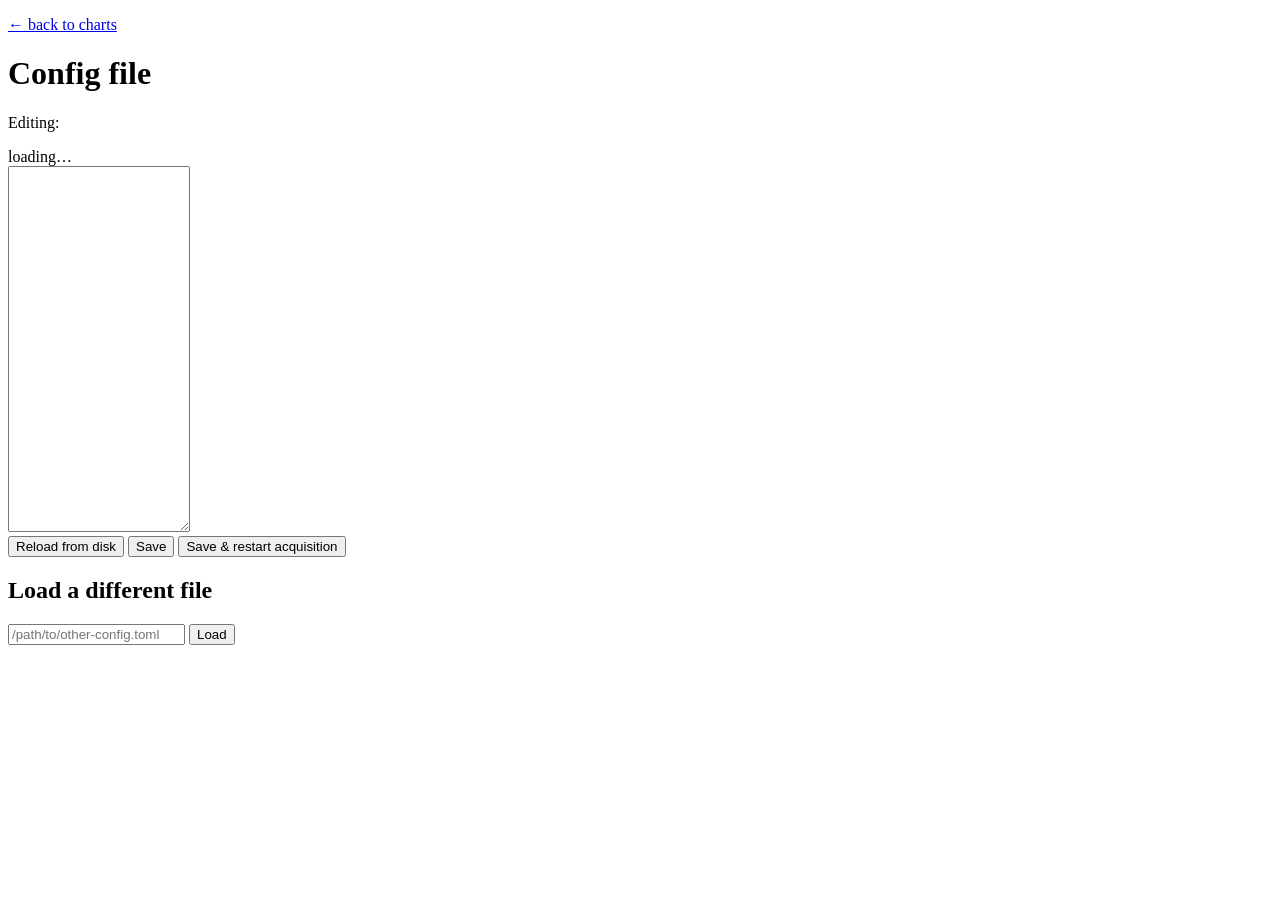
==== aves/web/static/settings.html @ 60441460 "Add a config editor to the web UI, with save and restart-in-place A settings page (raw TOML textarea" ====
<!doctype html>
<html lang="en">
<head>
<meta charset="utf-8">
<title>aves settings</title>
<link rel="stylesheet" href="/style.css">
</head>
<body>
<p class="nav"><a href="/">&larr; back to charts</a></p>
<h1>Config file</h1>
<p>Editing: <code id="config-path"></code></p>
<div id="status">loading…</div>
<textarea id="config-text" rows="24" spellcheck="false"></textarea>
<div class="settings-actions">
    <button id="reload-btn" type="button">Reload from disk</button>
    <button id="save-btn" type="button">Save</button>
    <button id="restart-btn" type="button">Save &amp; restart acquisition</button>
</div>
<h2>Load a different file</h2>
<p>
    <input id="load-path" type="text" placeholder="/path/to/other-config.toml">
    <button id="load-other-btn" type="button">Load</button>
</p>
<script src="/settings.js"></script>
</body>
</html>
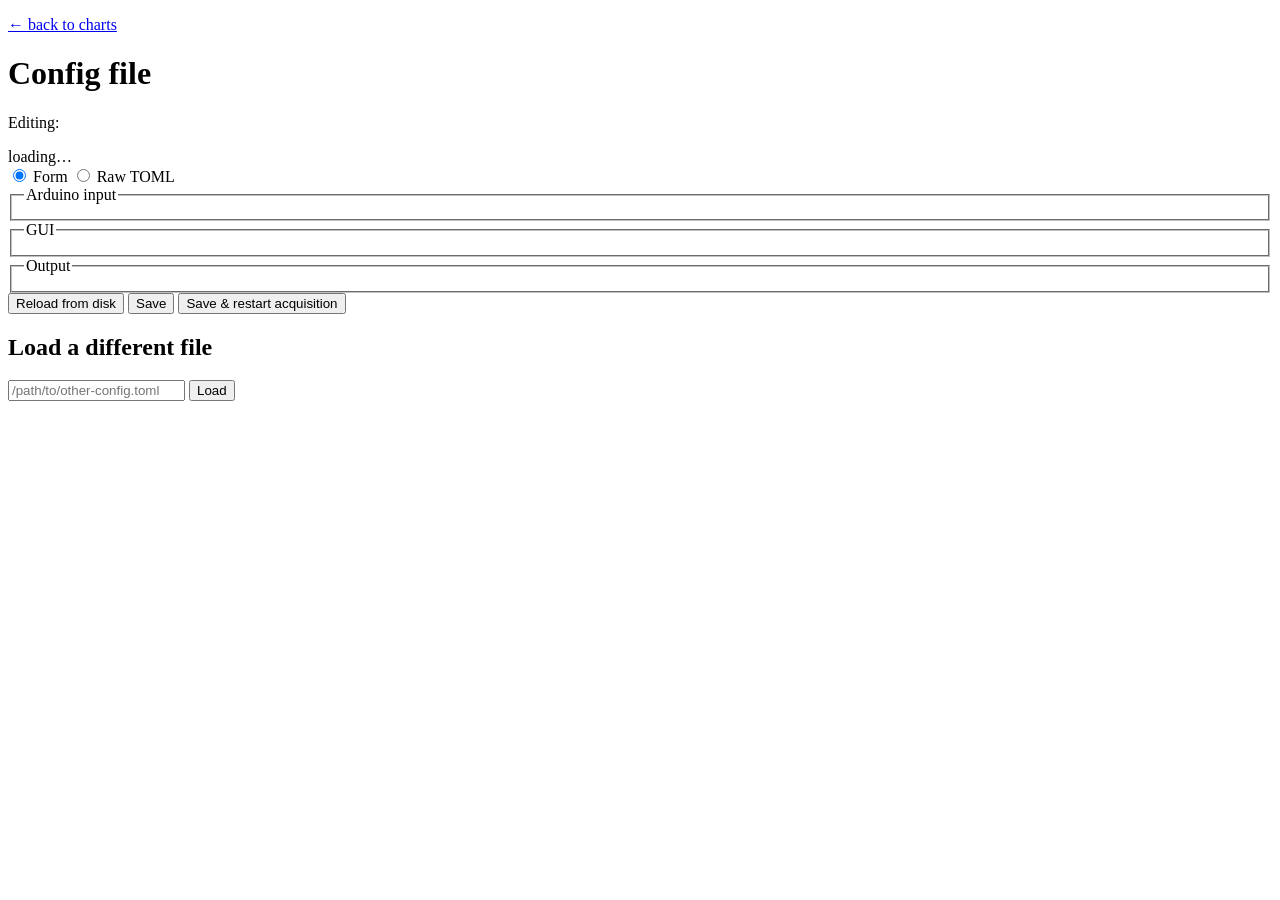
==== commit d26f5f85: "Add a structured form editor for the web settings page Replaces the raw-text-only settings.html with" ====
--- a/aves/web/static/settings.html
+++ b/aves/web/static/settings.html
@@ -6,11 +6,41 @@
 <link rel="stylesheet" href="/style.css">
 </head>
 <body>
+<script>window.__AVES_TOKEN__ = __AVES_TOKEN_JSON__;</script>
 <p class="nav"><a href="/">&larr; back to charts</a></p>
 <h1>Config file</h1>
 <p>Editing: <code id="config-path"></code></p>
 <div id="status">loading…</div>
-<textarea id="config-text" rows="24" spellcheck="false"></textarea>
+
+<div class="mode-toggle">
+    <label><input type="radio" name="edit-mode" value="form" checked> Form</label>
+    <label><input type="radio" name="edit-mode" value="raw"> Raw TOML</label>
+</div>
+
+<div id="form-view">
+    <fieldset id="input-fieldset">
+        <legend>Arduino input</legend>
+        <div id="input-fields"></div>
+    </fieldset>
+
+    <fieldset id="gui-fieldset">
+        <legend>GUI</legend>
+        <div id="gui-fields"></div>
+    </fieldset>
+
+    <fieldset id="output-fieldset">
+        <legend>Output</legend>
+        <div id="output-fields"></div>
+    </fieldset>
+</div>
+
+<div id="raw-view" style="display: none;">
+    <p class="hint">Comments and formatting survive here, but not in the Form
+    view above -- switching between the two re-reads the file, discarding
+    whichever side has unsaved edits.</p>
+    <textarea id="config-text" rows="24" spellcheck="false"></textarea>
+</div>
+
 <div class="settings-actions">
     <button id="reload-btn" type="button">Reload from disk</button>
     <button id="save-btn" type="button">Save</button>
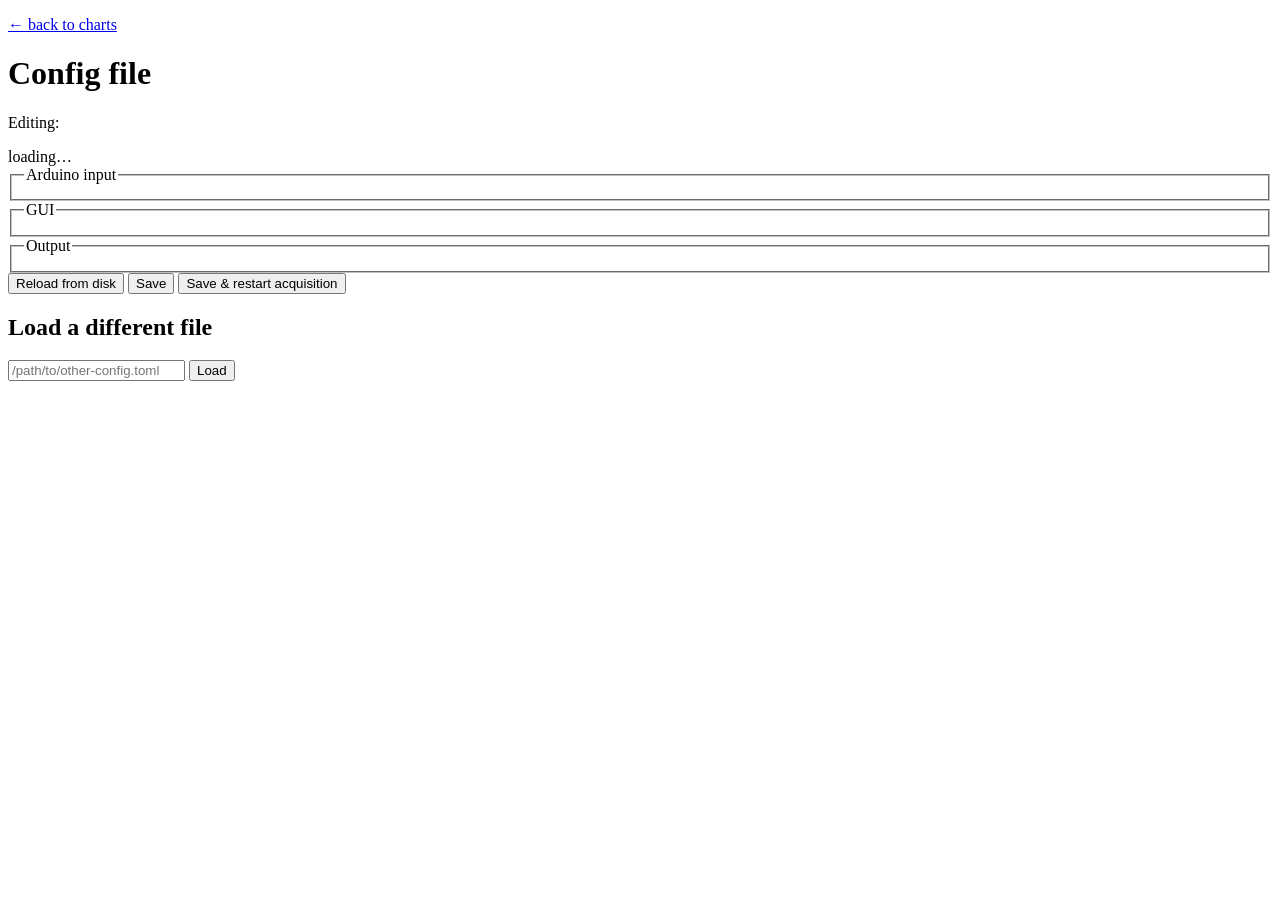
==== commit 8067c179: "Remove the raw TOML view from the settings page The Form editor is now the only view in the browser " ====
--- a/aves/web/static/settings.html
+++ b/aves/web/static/settings.html
@@ -11,11 +11,6 @@
 <h1>Config file</h1>
 <p>Editing: <code id="config-path"></code></p>
 <div id="status">loading…</div>
-
-<div class="mode-toggle">
-    <label><input type="radio" name="edit-mode" value="form" checked> Form</label>
-    <label><input type="radio" name="edit-mode" value="raw"> Raw TOML</label>
-</div>
 
 <div id="form-view">
     <fieldset id="input-fieldset">
@@ -34,13 +29,6 @@
     </fieldset>
 </div>
 
-<div id="raw-view" style="display: none;">
-    <p class="hint">Comments and formatting survive here, but not in the Form
-    view above -- switching between the two re-reads the file, discarding
-    whichever side has unsaved edits.</p>
-    <textarea id="config-text" rows="24" spellcheck="false"></textarea>
-</div>
-
 <div class="settings-actions">
     <button id="reload-btn" type="button">Reload from disk</button>
     <button id="save-btn" type="button">Save</button>
